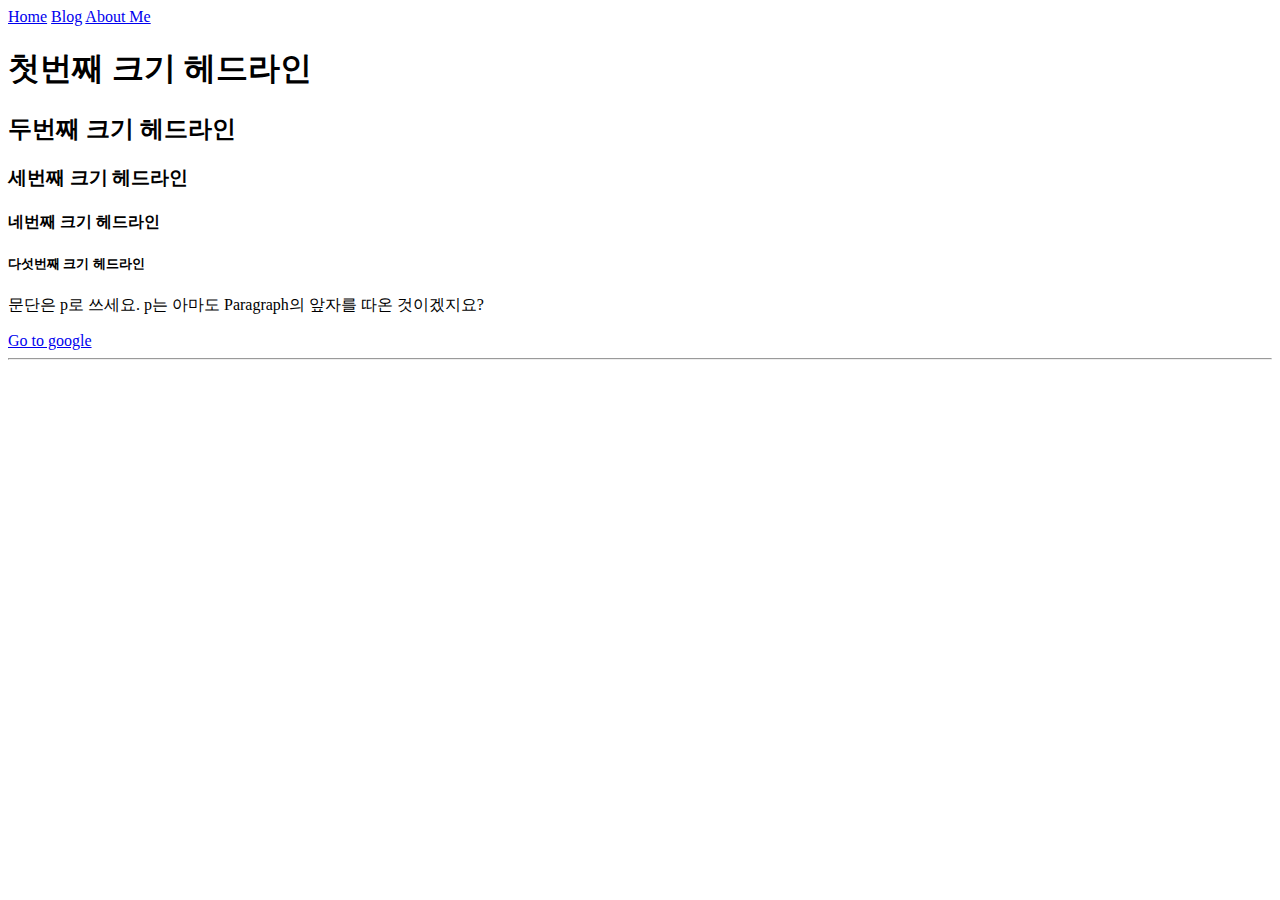
==== temp/index.html @ 7d2e9e29 "step01 create 3 html document" ====
<!DOCTYPE html>
<html lang="en">
<head>
    <title>메인 홈페이지</title>
</head>
<body>
    <nav>
        <a href="./index.html">Home</a>
        <a href="./blog_list.html">Blog</a>
        <a href="./about_me.html">About Me</a>
    </nav>

    <h1>첫번째 크기 헤드라인</h1>
    <h2>두번째 크기 헤드라인</h2>
    <h3>세번째 크기 헤드라인</h3>
    <h4>네번째 크기 헤드라인</h4>
    <h5>다섯번째 크기 헤드라인</h5>
    <p> 문단은 p로 쓰세요. p는 아마도 Paragraph의 앞자를 따온 것이겠지요?</p>
    <a href="https://www.google.com">Go to google</a>
    <hr/> <!-- hr/는 수평선을 그어주는 태그-->
    
</body>
</html>
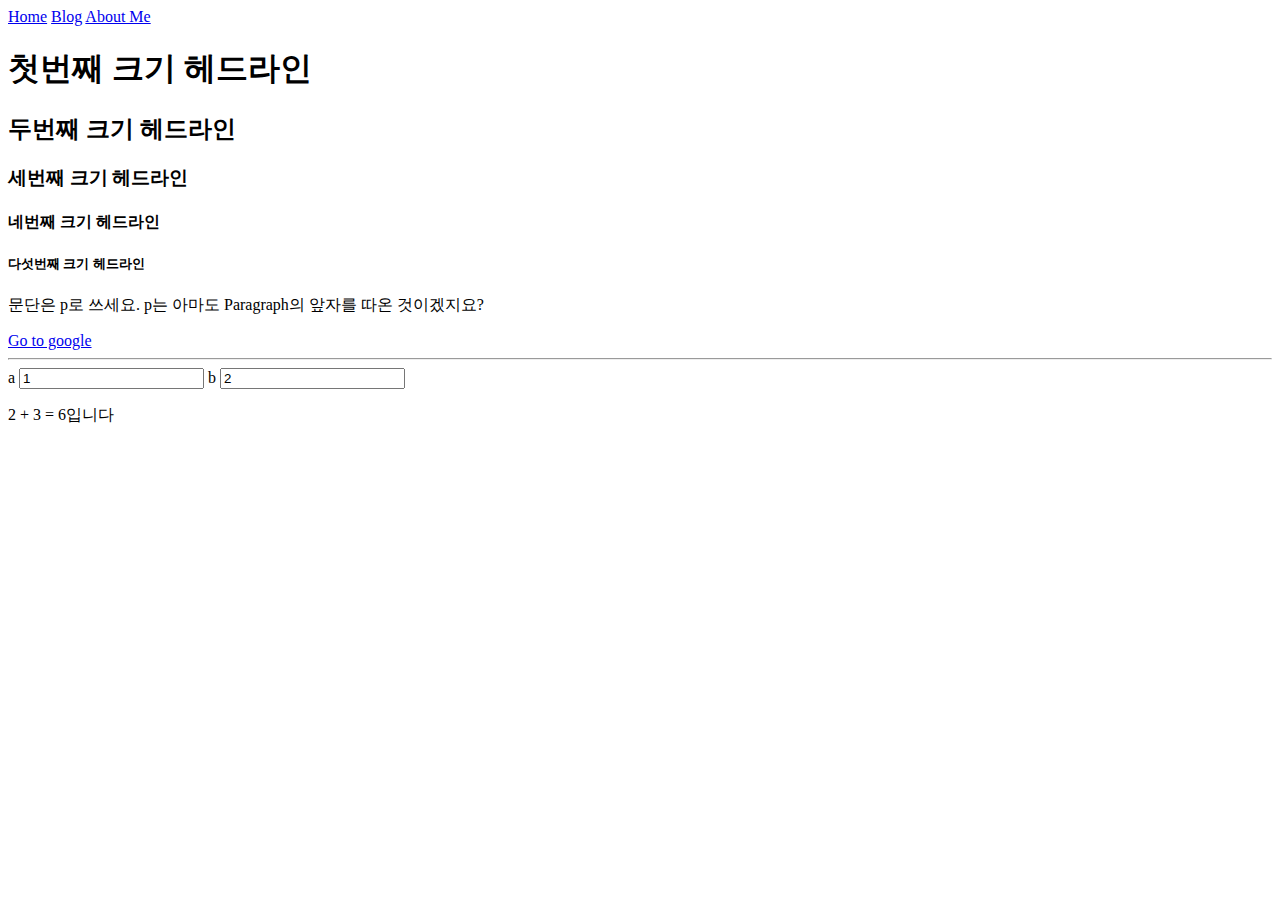
==== commit 164f782d: "create django project" ====
--- a/temp/index.html
+++ b/temp/index.html
@@ -2,6 +2,21 @@
 <html lang="en">
 <head>
     <title>메인 홈페이지</title>
+    <link href="./practice.css" rel="stylesheet" type="text/css">
+
+    <script type="text/javascript">
+    function doSomthing(){
+        // 문서 안의 요소 id가 inputA, inputB를 변수 a, b에 저장
+        let a = documnet.getElementById('inputA').value;
+        let b = document.getElementById('inputB').value;
+
+        // id가 valueA, valueB인 요소의 텍스트를 a, b로 변경
+        document.getElementById('valueA').innerHTML = a;
+        document.getElementById('valueB').innerHTML = b;
+        // id가 valueC인 요소의 텍스트는 a,b를 숫자로 변환한 후 더한 결과값으로 수정
+        documnet.getElementById('valueC').innerHTML = Number(a) + Number(b);
+    }
+    </script>
 </head>
 <body>
     <nav>
@@ -18,6 +33,12 @@
     <p> 문단은 p로 쓰세요. p는 아마도 Paragraph의 앞자를 따온 것이겠지요?</p>
     <a href="https://www.google.com">Go to google</a>
     <hr/> <!-- hr/는 수평선을 그어주는 태그-->
-    
+    <label for="inputA">a</label>
+    <input id="inputA" value=1 onkeyup="doSomthing()">
+    <label for="inputB">b</label>
+    <input id="inputB" value=2 onkeyup="doSomthing()">
+
+    <p><span id="valueA">2</span> + <span id="valueB">3</span> = <span id="valueC">6</span>입니다</p>
+
 </body>
 </html>